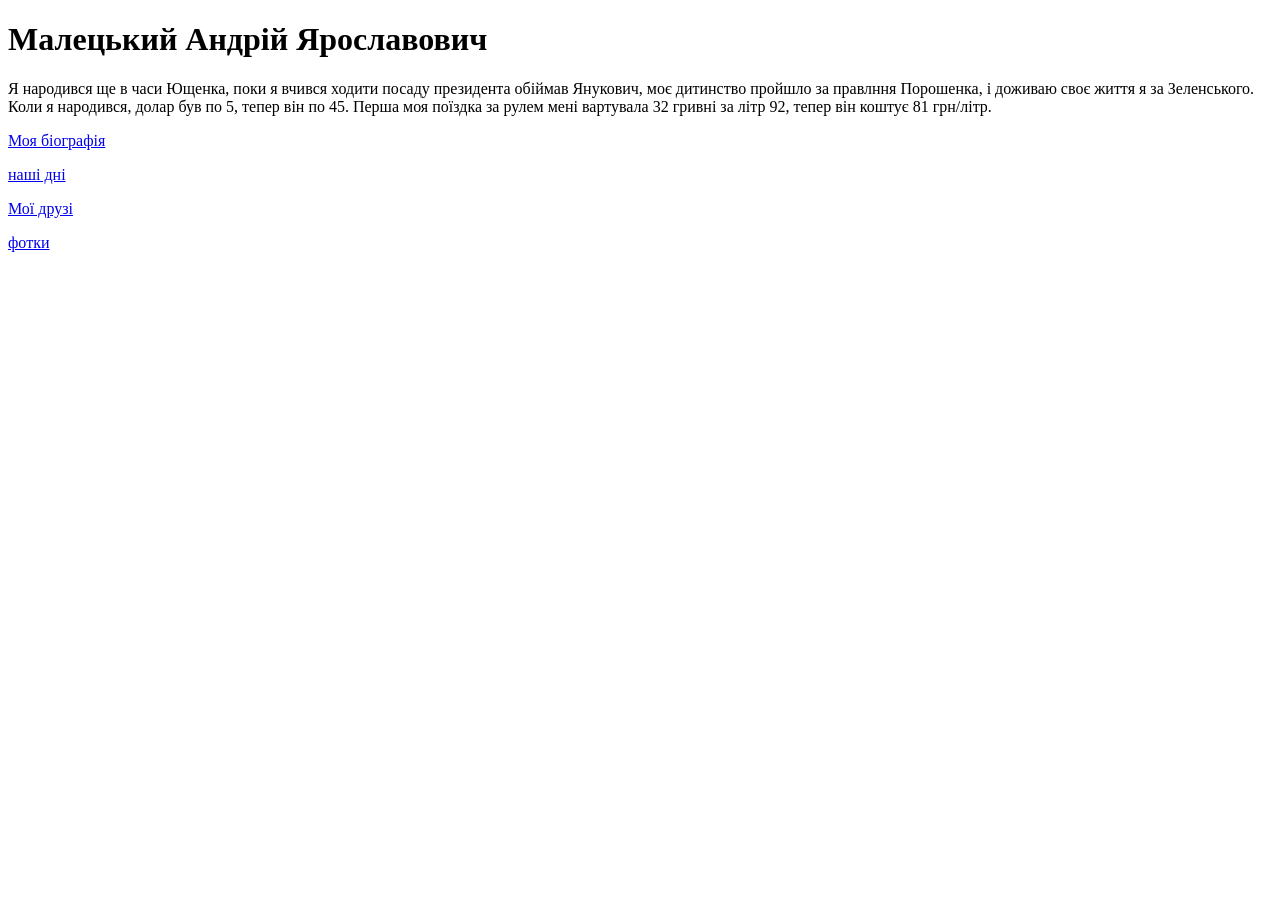
==== Project/index.html @ cef89d8f "Add files via upload" ====
<!DOCTYPE html>
<html lang="en">
<head>
    <meta charset="UTF-8">
    <meta name="viewport" content="width=device-width, initial-scale=1.0">
    <title>Document</title>
</head>
<body>
    <h1>Малецький Андрій Ярославович</h1>
    <p>Я народився ще в часи Ющенка, поки я вчився ходити посаду президента обіймав Янукович, моє дитинство пройшло за правлння Порошенка, і доживаю своє життя я за Зеленського. Коли я народився, долар був по 5, тепер він по 45. Перша моя поїздка за рулем мені вартувала 32 гривні за літр 92, тепер він коштує 81 грн/літр. </p>
    <p> <a href="biography.html">Моя біографія</a>   </p>
    <a href="nowadays.html">наші дні</a>
    <p> <a href="friends.html">Мої друзі</a> </p>
    <a href="gallery.html">фотки</a>
</body>
</html>
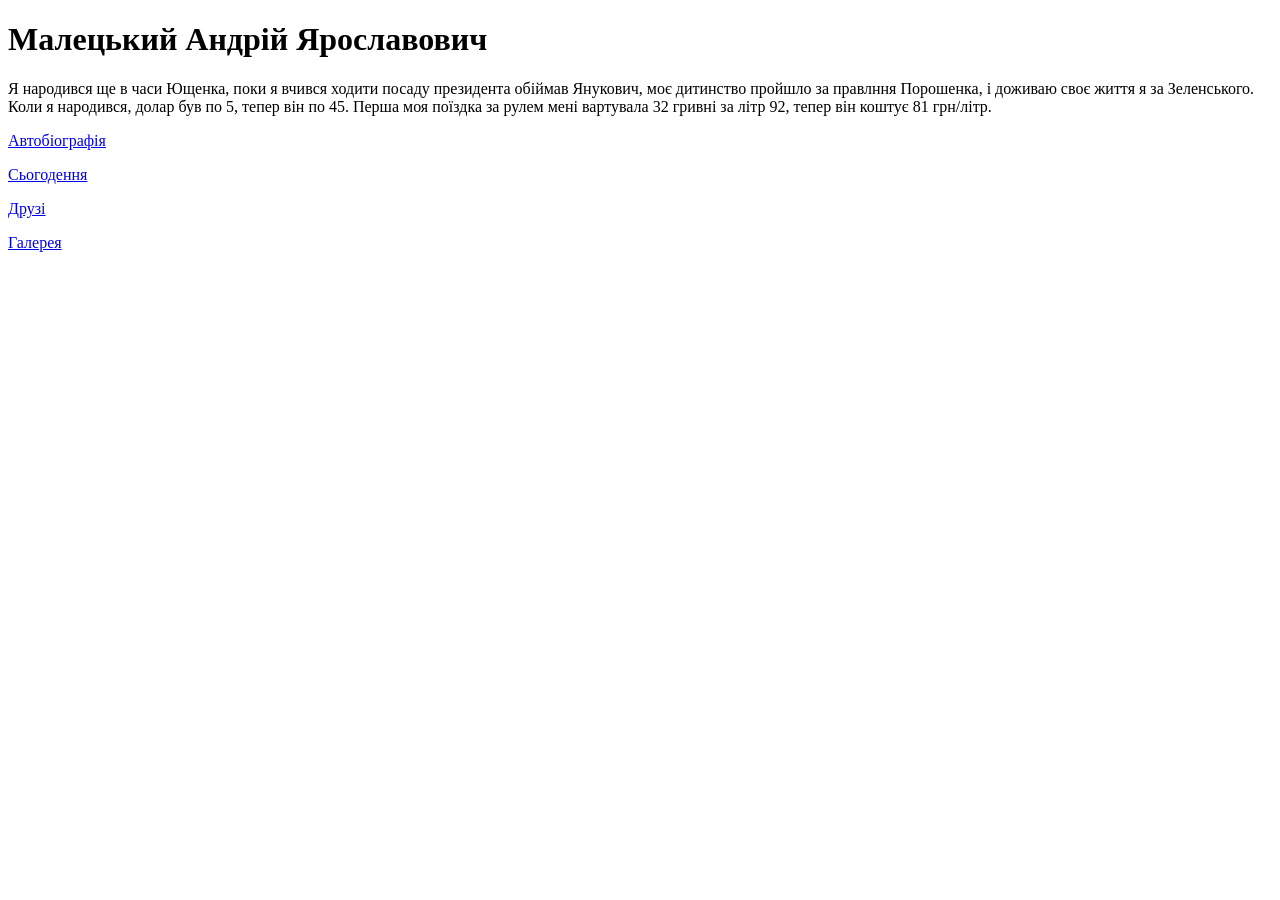
==== commit 2ecf7ce5: "Add files via upload" ====
--- a/Project/index.html
+++ b/Project/index.html
@@ -8,9 +8,9 @@
 <body>
     <h1>Малецький Андрій Ярославович</h1>
     <p>Я народився ще в часи Ющенка, поки я вчився ходити посаду президента обіймав Янукович, моє дитинство пройшло за правлння Порошенка, і доживаю своє життя я за Зеленського. Коли я народився, долар був по 5, тепер він по 45. Перша моя поїздка за рулем мені вартувала 32 гривні за літр 92, тепер він коштує 81 грн/літр. </p>
-    <p> <a href="biography.html">Моя біографія</a>   </p>
-    <a href="nowadays.html">наші дні</a>
-    <p> <a href="friends.html">Мої друзі</a> </p>
-    <a href="gallery.html">фотки</a>
+    <p> <a href="biography.html">Автобіографія</a>   </p>
+    <p><a href="nowadays.html">Сьогодення</a></p>
+    <p> <a href="friends.html">Друзі</a> </p>
+    <p><a href="gallery.html">Галерея</a></p>
 </body>
 </html>
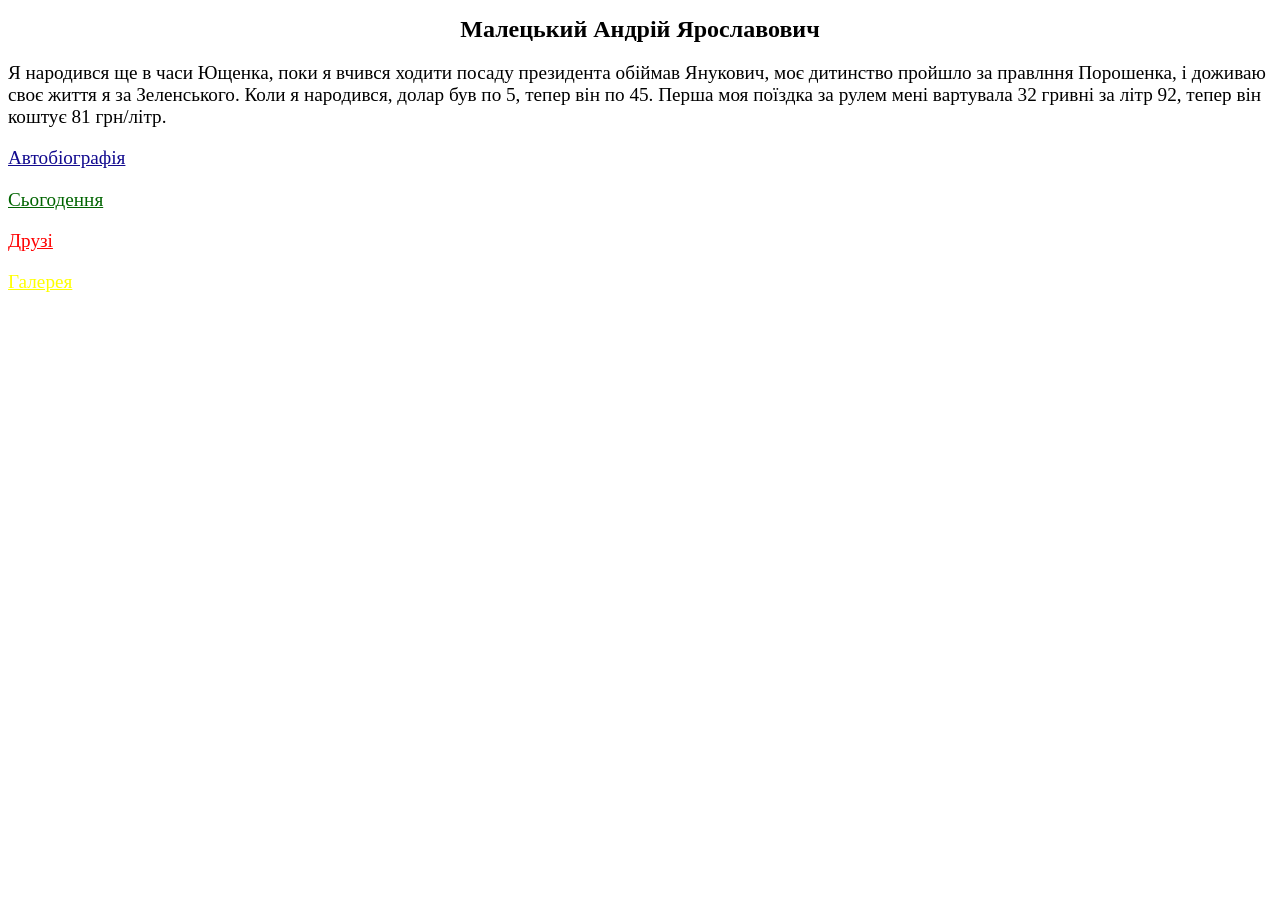
==== commit 7d59ace2: "Add files via upload" ====
--- a/Project/index.html
+++ b/Project/index.html
@@ -4,13 +4,46 @@
     <meta charset="UTF-8">
     <meta name="viewport" content="width=device-width, initial-scale=1.0">
     <title>Document</title>
+    <style>
+        h1{
+            text-align: center;
+            font-size: 24px;
+        }
+        p{
+            font-size: 120%;
+        }
+        #persh:link{
+            color: rgb(18, 10, 143);
+        }
+        #persh:visited{
+            color: aquamarine;
+        }
+        #druh:link{
+            color: darkgreen;
+        }
+        #druh:visited{
+            color: lime;
+        }
+        #tret:link{
+            color: red;
+        }
+        #tret:visited{
+            color: rgb(158, 22, 61);
+        }
+        #chet:link{
+            color: yellow;
+        }
+        #chet:visited{
+            color: rgb(255, 0, 255);
+        }
+    </style>
 </head>
 <body>
     <h1>Малецький Андрій Ярославович</h1>
     <p>Я народився ще в часи Ющенка, поки я вчився ходити посаду президента обіймав Янукович, моє дитинство пройшло за правлння Порошенка, і доживаю своє життя я за Зеленського. Коли я народився, долар був по 5, тепер він по 45. Перша моя поїздка за рулем мені вартувала 32 гривні за літр 92, тепер він коштує 81 грн/літр. </p>
-    <p> <a href="biography.html">Автобіографія</a>   </p>
-    <p><a href="nowadays.html">Сьогодення</a></p>
-    <p> <a href="friends.html">Друзі</a> </p>
-    <p><a href="gallery.html">Галерея</a></p>
+    <p> <a id="persh" href="biography.html">Автобіографія</a>   </p>
+    <p><a id="druh" href="nowadays.html">Сьогодення</a></p>
+    <p> <a id="tret" href="friends.html">Друзі</a> </p>
+    <p><a id="chet" href="gallery.html">Галерея</a></p>
 </body>
 </html>
